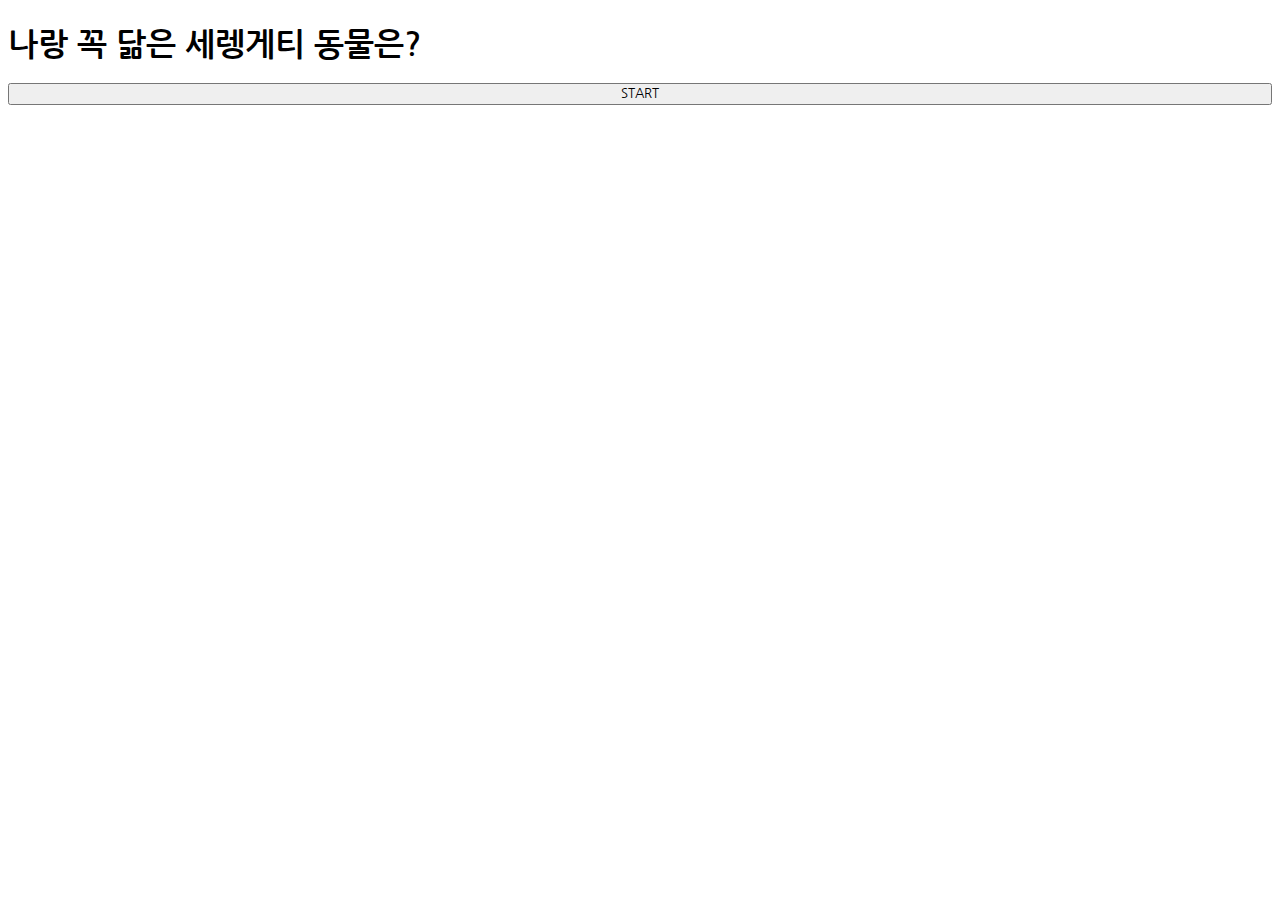
==== MBTI/index.html @ 582ee94b "220518" ====
<!DOCTYPE html>
<html lang="ko">
<head>
    <meta charset="UTF-8">
    <meta http-equiv="X-UA-Compatible" content="IE=edge">
    <meta name="viewport" content="width=device-width, initial-scale=1.0">
    <title>Document</title>
    <link rel="stylesheet" href="https://cdn.jsdelivr.net/npm/bootstrap@4.6.1/dist/css/bootstrap.min.css" integrity="sha384-zCbKRCUGaJDkqS1kPbPd7TveP5iyJE0EjAuZQTgFLD2ylzuqKfdKlfG/eSrtxUkn" crossorigin="anonymous">
    <link rel="stylesheet" href="style.css">
</head>
<body class = "container">
    <article class="start">
        <h1 class="mt-5 text-center"> 나랑 꼭 닮은 세렝게티 동물은? </h1>
        <button type="button" class="btn btn-primary mt-5" onclick="start()">START</button>
    </article>
    <article class="Question">
        <div class="progress mt-5">
            <div class="progress-bar" role="progressbar" style="width: calc(100/12*1%)" ></div>
        </div>
        <input id="type" type="hidden" value="EI">
        <h2 id="title" class="mt-5 text-center"> Q1. ffdkgsdlkgdlfkg;dkg;lf</h2>
        <button id="A" type="button" class="btn btn-primary mt-5">1</button>
        <button id="B" type="button" class="btn btn-primary mt-5">2</button>
    </article>
    <input type="hidden" id="EI" value = 0>
    <input type="hidden" id="SN" value = 0>
    <input type="hidden" id="TF" value = 0>    
    <input type="hidden" id="JP" value = 0>
    <article class = "result">
        <h1>결과</h1>
        <h3>설명</h3>
    </article>


    <script src="https://cdn.jsdelivr.net/npm/jquery@3.5.1/dist/jquery.slim.min.js" integrity="sha384-DfXdz2htPH0lsSSs5nCTpuj/zy4C+OGpamoFVy38MVBnE+IbbVYUew+OrCXaRkfj" crossorigin="anonymous"></script>
    <script src="https://cdn.jsdelivr.net/npm/bootstrap@4.6.1/dist/js/bootstrap.bundle.min.js" integrity="sha384-fQybjgWLrvvRgtW6bFlB7jaZrFsaBXjsOMm/tB9LTS58ONXgqbR9W8oWht/amnpF" crossorigin="anonymous"></script>    
    <script>
         var num =1;
            var q = {
                1: {"title":"문제1", "type":"EI",  "A": "E",  "B": "I"},
                2: {"title":"문제2","type":"EI","A":"E" ,"B":"I"},
                3: {"title":"문제3","type":"EI","A":"E", "B":"I"},
                4: {"title":"문제4","type":"SN","A":"S", "B":"N"},
                5: {"title":"문제5","type":"SN","A":"S", "B":"N"},
                6: {"title":"문제6","type":"SN","A":"S", "B":"N"},
                7: {"title":"문제7","type":"TF","A":"T", "B":"F"},
                8: {"title":"문제8","type":"TF","A":"T", "B":"F"},
                9: {"title":"문제9","type":"TF","A":"T", "B":"F"},
                10: {"title":"문제10","type":"JP","A":"J", "B":"P"},
                11: {"title":"문제11","type":"JP","A":"J", "B":"P"},
                12: {"title":"문제12","type":"JP","A":"J", "B":"P"}
            }
        function start(){
            next();
            $('.start').hide();
            $('.Question').show();
        }
        $('#A').click(function(){
            var type= $('#type').val();  //EI
            var score = $('#'+type).val(); //0
            $('#'+type).val(Number(score)+1);
            next();
        })
        $('#B').click(function(){
            next();
        })


        function next(){
            if(num == 13)
            {
                $(".result").show();
                $(".Question").hide();
            }
            else
            {
                $(".progress-bar").attr("style","width: calc(100/12*"+num+"%)" );
                $("#title").html(q[num]["title"]);
                $("#type").val(q[num]["type"]);
                $("#A").html(q[num]["A"]);
                $("#B").html(q[num]["B"]);
            }
            num++;
        }
    </script>
</body>
</html>
---- MBTI/style.css ----
@import url('https://fonts.googleapis.com/css2?family=Black+Han+Sans&family=Nanum+Gothic&display=swap');

*{
    font-family: 'Nanum Gothic', sans-serif;
}
article{
    display:flex;
    flex-direction: column;
}

.Question {
    display:none;
}
.result{
    display:none;
}
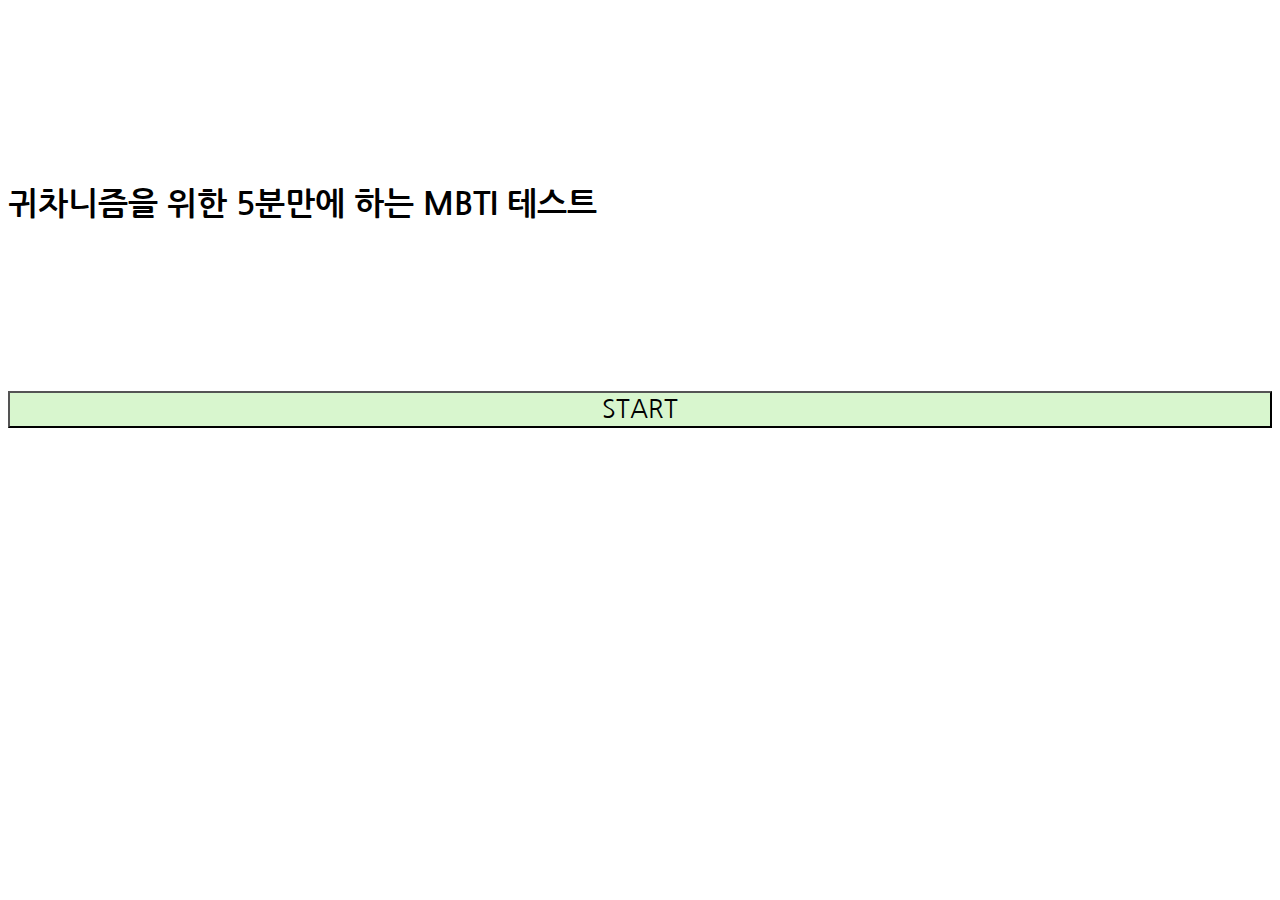
==== commit 114c353c: "3주차 mbti (미완)" ====
--- a/MBTI/index.html
+++ b/MBTI/index.html
@@ -10,25 +10,26 @@
 </head>
 <body class = "container">
     <article class="start">
-        <h1 class="mt-5 text-center"> 나랑 꼭 닮은 세렝게티 동물은? </h1>
-        <button type="button" class="btn btn-primary mt-5" onclick="start()">START</button>
+        <h1 id="start-title"class="text-center"> 귀차니즘을 위한 5분만에 하는 MBTI 테스트 </h1>
+        <button id="start"type="button" class="btn btn-info " onclick="start()">START</button>
     </article>
     <article class="Question">
         <div class="progress mt-5">
-            <div class="progress-bar" role="progressbar" style="width: calc(100/12*1%)" ></div>
+            <div class="progress-bar bg-info" role="progressbar" style="width: calc(100/12*1%)" ></div>
         </div>
         <input id="type" type="hidden" value="EI">
         <h2 id="title" class="mt-5 text-center"> Q1. ffdkgsdlkgdlfkg;dkg;lf</h2>
-        <button id="A" type="button" class="btn btn-primary mt-5">1</button>
-        <button id="B" type="button" class="btn btn-primary mt-5">2</button>
+        <button id="A" type="button" class="btn btn-info mt-5">1</button>
+        <button id="B" type="button" class="btn btn-info mt-5">2</button>
     </article>
     <input type="hidden" id="EI" value = 0>
     <input type="hidden" id="SN" value = 0>
     <input type="hidden" id="TF" value = 0>    
     <input type="hidden" id="JP" value = 0>
     <article class = "result">
-        <h1>결과</h1>
-        <h3>설명</h3>
+        <img  id="pic" src="lion.jpg" alt="animal">
+        <h1 id="result" class="text-center ">결과</h1>
+        <h3 id="explain" class="text-center ">설명</h3>
     </article>
 
 
@@ -37,18 +38,38 @@
     <script>
          var num =1;
             var q = {
-                1: {"title":"문제1", "type":"EI",  "A": "E",  "B": "I"},
-                2: {"title":"문제2","type":"EI","A":"E" ,"B":"I"},
-                3: {"title":"문제3","type":"EI","A":"E", "B":"I"},
-                4: {"title":"문제4","type":"SN","A":"S", "B":"N"},
-                5: {"title":"문제5","type":"SN","A":"S", "B":"N"},
-                6: {"title":"문제6","type":"SN","A":"S", "B":"N"},
-                7: {"title":"문제7","type":"TF","A":"T", "B":"F"},
-                8: {"title":"문제8","type":"TF","A":"T", "B":"F"},
-                9: {"title":"문제9","type":"TF","A":"T", "B":"F"},
-                10: {"title":"문제10","type":"JP","A":"J", "B":"P"},
-                11: {"title":"문제11","type":"JP","A":"J", "B":"P"},
-                12: {"title":"문제12","type":"JP","A":"J", "B":"P"}
+                1: {"title":"문제1. 우울한 일이 생긴 당신의 선택은?", "type":"EI",  "A": "친구에게 가서 털어놓기",  "B": "혼자 일기장에 쓰며 마음정리"},
+                2: {"title":"문제2. 친구들과의 약속을 갔다온 후 당신의 상태는?","type":"EI","A":"에너지가 채워지는 기분!" ,"B":"집에서 에너지를 충전해야해.."},
+                3: {"title":"문제3. 평일내내 회사-집을 반복한 당신, 주말의 계획은?","type":"EI","A":"여가시간에는 무조건 집밖에 나가서 사람을 만나야해!", "B":"일주일내내 외출은 힘들어 집콕하기"},
+                4: {"title":"문제4. 사과를 하면 떠오르는 것은?","type":"SN","A":"빨갛다, 새콤달콤하다. 둥글다.", "B":"백설공주, 뉴턴, 아이폰"},
+                5: {"title":"문제5. 노래를 들을 때 더 좋아하는 것은?","type":"SN","A":"멜로디 ", "B":"가사"},
+                6: {"title":"문제6. 여행갈때 예정에 없는 경유지를 추가한다? 안한다?","type":"SN","A":"네비게이션을 켜고 정확한 경로를 통해서 간다.", "B":"목적지를 가는 도중 괜찮은 곳이 있으면 경유지를 추가한다."},
+                7: {"title":"문제7. 친구가 아프다하고 카톡이 오면 당신의 대답은?","type":"TF","A":"왜? 어디가 아픈데? 약은 먹었어?", "B":"헉..괜찮아? 아프지마"},
+                8: {"title":"문제8. 친구가 약속에 늦었을 때 더 화나는 상황은?","type":"TF","A":"이유를 얘기하지않고 지각한 사실에 대해 사과만 할때", "B":"사과는 하지 않고 늦은 이유만 말할때"},
+                9: {"title":"문제9. 사람들이 너 싫어해!라고 들었을 때 반응은?","type":"TF","A":"왜? 나를 왜 싫어하지? 궁금증이 생긴다.", "B":"마음에 상처를 입는다."},
+                10: {"title":"문제10. 과제를 받으면 제일 먼저 하는 것은?","type":"JP","A":"계획부터 세우고 주제를 정하고 자료조사", "B":"자료조사를 먼저하고, 데이터가 쌓이면 계획 "},
+                11: {"title":"문제11. 여행갈때 당신의 스타일은?","type":"JP","A":"시간, 장소 모두 세부적으로 계획", "B":"더 좋은 곳이 있을지 모르니까 가서 정하자!"},
+                12: {"title":"문제12. 갑작스럽게 친구가 만나자고 하면 당신의 기분은?","type":"JP","A":"갑작스러운 건 좀 당황스러워", "B":"갑작스러울수록 더 좋아.."}
+            }
+            
+            var r = {
+                "ISTJ" : {"result":"청렴결백한 논리주의자 ISTJ","img":"istj.svg","explain":"논리주의자형은 가장 다수의 사람이 속하는 성격 유형으로 인구의 대략 13%를 차지합니다. 청렴결백하면서도 실용적인 논리력과 헌신적으로 임무를 수행하는 성격으로 묘사되기도 하는 이들은, 가정 내에서뿐 아니라 법률 회사나 법 규제 기관 혹은 군대와 같이 전통이나 질서를 중시하는 조직에서 핵심 구성원 역할을 합니다. 이 유형의 사람은 자신이 맡은 바 책임을 다하며 그들이 하는 일에 큰 자부심을 가지고 있습니다. 또한, 목표를 달성하기 위해 시간과 에너지를 허투루 쓰지 않으며, 이에 필요한 업무를 정확하고 신중하게 처리합니다.뭐든 쉽게 가정하여 결론 내리지 않는 이들은, 주변을 객관적으로 분석하고 사실에 입각하여 현실적으로 실행 가능한 계획을 세우는 것을 선호합니다. 허튼짓하는 것을 무엇보다도 싫어하는 사람으로 결정을 내린 후에는 목표를 달성하는 데 필요한 사실을 열거함으로써 다른 이들로 하여금 이를 재빨리 인지하여 즉시 실행해 옮기기를 독려합니다. 특히나 우유부단한 것을 몹시 싫어하며, 혹 결정 내린 실행안이 비현실적인 이유로 장애에 부딪혔을 때 쉬이 인내심을 잃기도 하는데, 특히 목표 달성에 필요한 핵심 세부사항을 놓치는 경우에는 더욱 그러합니다. 만일 마감 시간은 가까워져 오는데 논의가 성사되지 않은 채 시간만 질질 끄는 경우, 이들의 불편함 심기가 얼굴에 그대로 나타나기도 합니다."},
+                "ISFJ" : {"result":"isfj","img":"lion.jpg","explain":"하마"},
+                "INTJ" : {"result":"용의주도한 전략가 INTJ","img":"intj.svg", "explain": "INTJ는 세상에서 가장 독립적인 유형의 성격을 지녔다고 할 수 있습니다. 철저한 개인주의자로서, 직관적이며 통찰력이 뛰어납니다. 그러나 이런 부분은 자신의 내면에 간직하는 성향이고 타인에게 드러내지는 않습니다. 정말 가까운 사이이거나 마음이 통하는 사람만 자신의 마음을 열고 다양한 대화를 물흐르듯 하는 것이 특징입니다. 또한 INTJ는 창조하는 완벽주의자로, 자신의 관심을 끄는 대상에 관한 거의 끝없는 집중력을 가지고 있습니다. 그들로 하여금 고질적인 완벽주의까지 포기하게 하는 것은 자신들의 가지고 있는 실용주의 성향도 있기 때문입니다.자신의 관심분야 연구로부터 통상적인 사회적인 기준들까지에 거의 무차별적으로 적용합니다. INTJ유형의 분들은 겉으로는 차가운 인상을 줄 수 있지만 속은 아주 여린 사람들이 많습니다. 이는 공감 능력이 부족해서 입니다. 때로는 자기 주장이 강해 상대방에게 있어 다소 차갑고 매정하게 보일 수도 있습니다. 주어진 일에 최선을 다하며 맡은 일에 대해서는 주인의식을 가지고 열심히 일하는 유형의 사람이 많습니다."},
+                "INFJ" : {"result":"선의의 옹호자 INFJ","img":"infj.svg","explain":"선의의 옹호자형은 가장 흔치 않은 성격 유형으로 인구의 채 1%도 되지 않습니다. 그럼에도 불구하고 나름의 고유 성향으로 세상에서 그들만의 입지를 확고히 다집니다. 이들 안에는 깊이 내재한 이상향이나 도덕적 관념이 자리하고 있는데, 다른 외교형 사람과 다른 점은 이들은 단호함과 결단력이 있다는 것입니다. 바라는 이상향을 꿈꾸는데 절대 게으름 피우는 법이 없으며, 목적을 달성하고 지속적으로 긍정적인 영향을 미치고자 구체적으로 계획을 세워 이행해 나갑니다.선의의 옹호자형 사람은 진정 그들만의 고유한 성향을 내포하고 있습니다. 나긋나긋한 목소리 뒤에는 강직함이 숨어 있으며, 의견을 강력하게 피력할 줄 알며 옳다고 생각되는 일에는 지칠 줄 모르고 투쟁합니다. 강한 의지와 분별력이 있는 이들은 단순히 개인의 이득을 취하는 데 이를 활용하는 것이 아닌, 그들의 창의적인 상상력과 강한 신념, 그리고 특유의 섬세함으로 균형 이루는 세상을 만들고자 합니다. 평등주의나 인간의 업보(karma)와 같은 관념에 관심이 많은 이들은 세상에 해악을 끼치는 사람의 마음을 녹이는 데에는 진정한 사랑과 인간애보다 더 좋은 것은 없다고 믿습니다."},
+                "ISTP:" : {"result":"istp","img":"lion.jpg","explain":"악어"},
+                "ISFP" : {"result":"isfp","img":"lion.jpg","explain":"원숭이"},
+                "INFP" : {"result":"열정적인 중재자 INFP","img":"infp.svg","explain":"중재자형 사람은 최악의 상황이나 악한 사람에게서도 좋은 면만을 바라보며 긍정적이고 더 나은 상황을 만들고자 노력하는 진정한 이상주의자입니다. 간혹 침착하고 내성적이며 심지어는 수줍음이 많은 사람처럼 비추어지기도 하지만, 이들 안에는 불만 지피면 활활 타오를 수 있는 열정의 불꽃이 숨어있습니다. 인구의 대략 4%를 차지하는 이들은 간혹 사람들의 오해를 사기도 하지만, 일단 마음이 맞는 사람을 만나면 이들 안에 내재한 충만한 즐거움과 넘치는 영감을 경험할 수 있을 것입니다.이들은 논리나 단순한 흥미로움, 혹은 인생의 실용적인 부분이 아닌 그들 나름의 원리원칙에 근거하여 사고하고 행동합니다. 더욱이 성취에 따르는 보상이나 그렇지 못할 경우에 생길 수 있는 불이익 여부에 상관없이 순수한 의도로 인생의 아름다움이나 명예 그리고 도덕적 양심과 미덕을 좇으며 나름의 인생을 설계해 나갑니다. 그리고 그러한 본인들의 생각과 행동에 자부심을 느끼기도 하는데, 이는 마땅한 일입니다. 하지만 모든 사람이 그들의 생각 뒤에 숨은 동기나 의미를 정확히 파악하지는 못하는데, 이는 자칫 이들을 외톨이로 만들 수도 있습니다."},
+                "INTP" : {"result":"논리적인 사색가 INTP","img":"intp.svg","explain":"조용하고 과묵하며 논리와 분석으로 문제를 해결하기 좋아합니다. 먼저 대화를 시작하지 않는 편이나 관심이 있는 분야에 대해서는 말을 많이 합니다. 이해가 빠르고 직관력으로 통찰하는 능력이 있으며 지적 호기심이 많아, 분석적이고 논리적입니다. MBTI 16가지 성격 유형중 창의적 지능과 논리면에서 가장 뛰어나, 비과학적이거나 논리적이지 못한 일들에 대단히 거부반응을 보일 경향이 높입니다. 아이디어와 원리, 인과관계에 관심이 많으며 실체보다는 실체가 안고 있는 가능성에 관심이 많습니다.가끔은 매우 추상적이고 비현실적으로 생각하는 경향이 있습니다. 복잡한 문제를 해결하고 답을 찾는데 집중력을 발휘하지만 막상 그 해결책을 실제 현실에 적용하는 것에는 관심이 없습니다."},
+                "ESTP" : {"result":"estp","img":"lion.jpg","explain":"임파랄"},
+                "ESFP" : {"result":"esfp","img":"lion.jpg","explain":"이도연"},
+                "ENFP" : {"result":"재기발랄한 활동가 ENFP","img":"enfp.svg","explain":"활동가형 사람은 자유로운 사고의 소유자입니다. 종종 분위기 메이커 역할을 하기도 하는 이들은 단순한 인생의 즐거움이나 그때그때 상황에서 주는 일시적인 만족이 아닌 타인과 사회적, 정서적으로 깊은 유대 관계를 맺음으로써 행복을 느낍니다. 매력적이며 독립적인 성격으로 활발하면서도 인정이 많은 이들은 인구의 대략 7%에 속하며, 어느 모임을 가든 어렵지 않게 만날 수 있습니다.타인을 즐겁게 하는 사교적인 특성만이 이들이 가진 전부가 아닙니다. 활동가형 사람은 통찰력 있는 비전으로 호기심과 에너지 사이의 선을 명확히 구분합니다. 이들은 인생을 하나로 연결된 크고 복잡한 퍼즐로 보는 경향이 있는데, 인생을 체계적인 일련의 과정으로 보는 분석가형 사람과 달리 인간의 감정이나 인정(人情), 신비로움을 프리즘에 투영하여 그 안에 숨어있는 깊은 의미를 찾아내고자 합니다."},
+                "ENTP" : {"result":"뜨거운 논쟁을 즐기는 변론가","img":"entp.svg","explain":"변론가형 사람은 타인이 믿는 이념이나 논쟁에 반향을 일으킴으로써 군중을 선동하는 일명 선의의 비판자입니다. 결단력 있는 성격 유형이 논쟁 안에 깊이 내재한 숨은 의미나 상대의 전략적 목표를 꼬집기 위해 논쟁을 벌인다고 한다면, 변론가형 사람은 단순히 재미를 이유로 비판을 일삼습니다. 아마도 이들보다 논쟁이나 정신적 고문을 즐기는 성격 유형은 없을 것입니다. 이는 천부적으로 재치 있는 입담과 풍부한 지식을 통해 논쟁의 중심에 있는 사안과 관련한 그들의 이념을 증명해 보일 수 있기 때문입니다.논쟁을 벌이는 주체이자 선의의 비판자로서 이들은 타인의 이성적인 논리를 보다 잘 이해하고 있을 뿐 아니라, 상대편의 관점의 차이도 정확히 꿰뚫어 봅니다. 단, 이를 상호 존중과 이해를 통해 협력을 끌어내는 외교형 사람의 특질과 혼동하지 말아야 합니다. 끊임없이 진리와 지식을 좇는 변론가형 사람들에게 있어 공격과 방어를 통해 타인의 생각이나 이념을 다양한 각도에서 바라보며 해답을 찾는 것보다 더 좋은 방법은 없을 것입니다"},
+                "ESTJ" : {"result":"estj","img":"lion.jpg","explain":"몰라"},
+                "ESFJ" : {"result":"esfj","img":"lion.jpg","explain":"누구야"},
+                "ENFJ" : {"result":"정의로운 사회운동가 ENFJ","img":"enfj.svg","explain":"사회운동가형 사람은 카리스마와 충만한 열정을 지닌 타고난 리더형입니다. 인구의 대략 2%가 이 유형에 속하며, 정치가나 코치 혹은 교사와 같은 직군에서 흔히 볼 수 있습니다. 이들은 다른 이들로 하여금 그들의 꿈을 이루며, 선한 일을 통하여 세상에 빛과 소금이 될 수 있도록 사람들을 독려합니다. 또한, 자신뿐 아니라 더 나아가 살기 좋은 공동체를 만들기 위해 사람들을 동참시키고 이끄는 데에서 큰 자부심과 행복을 느낍니다.우리는 대개 강직한 성품을 가진 이에게 마법처럼 끌리곤 합니다. 사회운동가형 사람은 진정으로 타인을 생각하고 염려하며, 그들이 필요하다고 느낄 때면 발 벗고 나서서 옳은 일을 위해 쓴소리하는 것을 마다하지 않습니다. 다른 이들과 별 어려움 없이 잘 어울리며, 특히 사람들과 직접 얼굴을 보고 의사소통하는 것을 좋아합니다. 이들에게 내재되어 있는 직관적 성향은 이성적 사실이나 정제되지 않은 인간의 본래 감정을 통하여 다양한 사람의 성격을 더 잘 파악하고 이해하게 합니다. 타인의 의도나 동기를 쉽게 파악 후 이를 그와 개인적으로 연관 짓지 않으며, 대신 특유의 설득력 있는 웅변 기술로 함께 추구해야 할 공통된 목표를 설정하여 그야말로 최면에 걸린 듯 사람들을 이끕니다."},
+                 "ENTJ": {"result":"대담한 통솔자","img":"entj.svg","explain":"통솔자형 사람은 천성적으로 타고난 리더입니다. 이 유형에 속하는 사람은 넘치는 카리스마와 자신감으로 공통의 목표 실현을 위해 다른 이들을 이끌고 진두지휘합니다. 예민한 성격의 사회운동가형 사람과 달리 이들은 진취적인 생각과 결정력, 그리고 냉철한 판단력으로 그들이 세운 목표 달성을 위해 가끔은 무모하리만치 이성적 사고를 하는 것이 특징입니다. 이들이 인구의 단 3%에 지나지 않는 것이 어쩌면 다행일 수도 있습니다. 그렇지 않으면 인구 대다수를 차지하는 소심하고 섬세한 성향의 사람들이 모두 주눅 들어 살지도 모르니까요. 단, 평소 잊고 살기는 하나 우리 삶을 윤택하게 해주는 위대한 사업가나 기관을 이끄는 통솔자형 사람들이 있음에 다행이기도 합니다.통솔자형 사람은 크든 작든 성취 가능한 도전에 매력을 느낍니다. 이들은 충분한 시간과 자원만 있으면 그 어떤 것도 실현 가능하다고 믿습니다. 이것이 통솔자형 사람을 뛰어난 사업가로 만드는 이들만의 성격적 자질로, 전략적인 사고와 장기적인 안목과 더불어 빠른 판단력과 정확성으로 계획을 단계별로 실행해 나감으로써 진정한 리더의 역할을 합니다. 보통의 사람이라면 포기하고 말 일들도 대단한 의지력으로 꾸준히 밀어붙이는데, 이는 이들에게 있어 자아실현을 위한 자기 암시이기도 합니다. 또한 뛰어난 사회성을 발휘하여 다른 동료들을 채찍질함으로써 함께 더 큰 성공과 성취를 이루고자 합니다."},
+
             }
         function start(){
             next();
@@ -71,6 +92,17 @@
             {
                 $(".result").show();
                 $(".Question").hide();
+                var mbti ="";
+
+            
+                $("#EI").val() < 2 ? mbti+="I" : mbti += "E" ;
+                $("#SN").val() < 2 ? mbti+="N" : mbti += "S" ;
+                $("#TF").val() < 2 ? mbti+="F" : mbti += "T" ;
+                $("#JP").val() < 2 ? mbti+="P" : mbti += "J" ;                
+                $("#pic").attr("src",r[mbti]["img"]);
+                $("#result").html(r[mbti]["result"]);
+                $("#explain").html(r[mbti]["explain"]);
+
             }
             else
             {
--- a/MBTI/style.css
+++ b/MBTI/style.css
@@ -2,6 +2,17 @@
 
 *{
     font-family: 'Nanum Gothic', sans-serif;
+}
+#start-title{
+    margin-top: 180px;
+    font-weight: bolder;
+}
+#start{
+    margin-top:150px;
+    font-size: 25px;
+}
+button{
+    background-color: #D8F6CE;
 }
 article{
     display:flex;
@@ -14,3 +25,29 @@
 .result{
     display:none;
 }
+#title{
+    font-weight: bolder;
+}
+#A{
+    font-size: 20px;
+    font-weight: bold;
+}
+#B{
+    font-size: 20px;
+    font-weight: bold;
+}
+#pic{
+
+    height: 100%;
+    width:100%;
+    object-fit: cover;
+}
+#result {
+    margin-top: 100px;
+    font-size: 50px;
+    font-weight: bolder;
+}
+#explain {
+    margin-top: 100px;
+    line-height: 70px;
+}